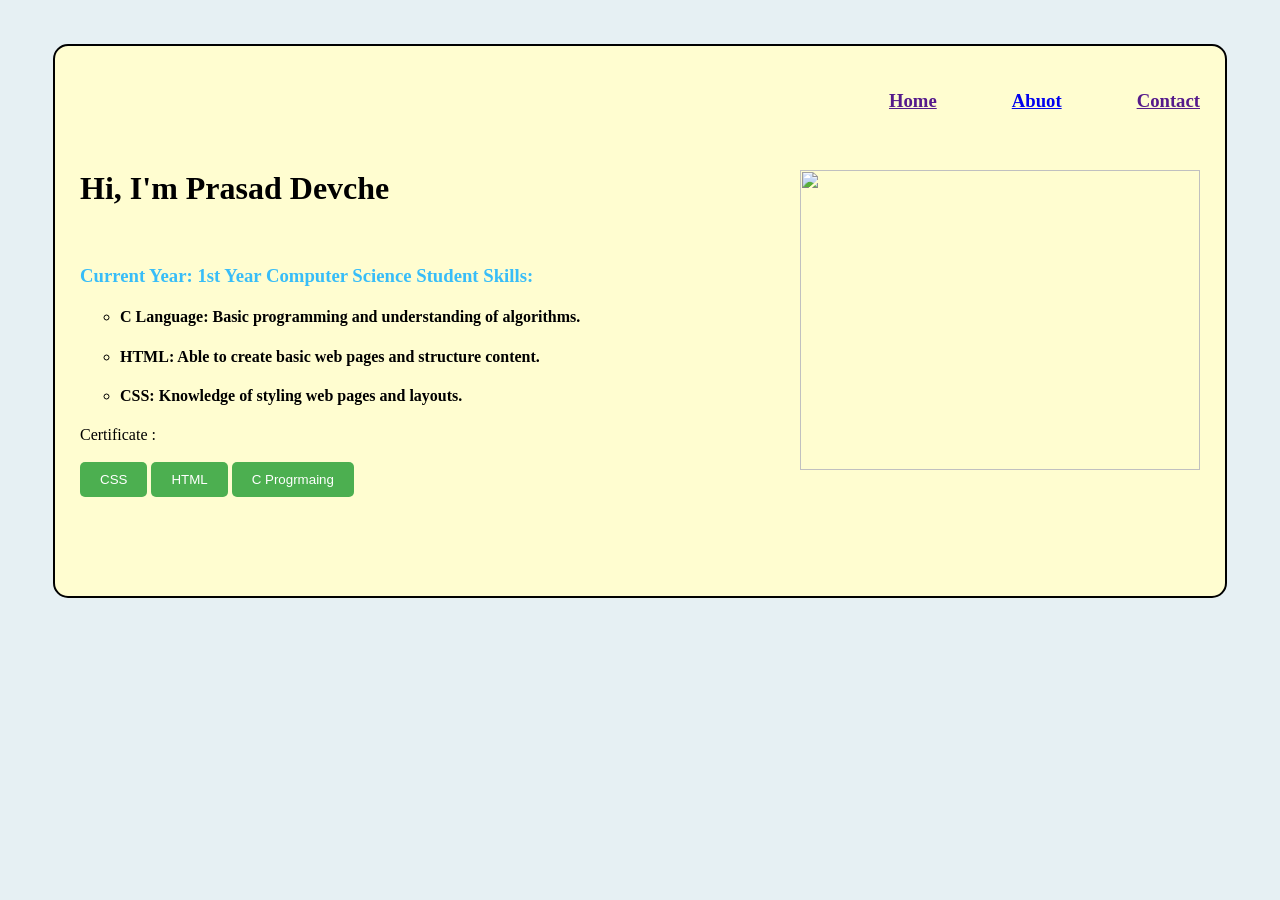
==== index.html @ 7a9d851c "Update and rename practical16 - Copy.html to index.html" ====
<!DOCTYPE.html>
<html>
<head>
	<title> Portfolio </title>
<link rel="stylesheet" href="16style.css">
</head>
<body>
<br><br>
<center>
<div class="mydiv">
<nav>
	<a href=""><h3> Home</h3></a>

    	<a href="About"><h3>Abuot</h3></a>

    	<a href=""><h3>Contact</h3></a>	
</nav>
<br>
<div class="mydiv1">
<img src="download.jfif" align="right" height="300px" width="400px">
<p> <bre><h1>Hi, I'm Prasad Devche</h1> <br>
<h3 style="color:#38bdf8;">Current Year: 1st Year Computer Science Student
Skills:</h3> 
<ul type="circle"> 

<li><h4>C Language: Basic programming and understanding of algorithms.</h4></li>

<li><h4>HTML: Able to create basic web pages and structure content. </h4></li>

<li><h4>CSS: Knowledge of styling web pages and layouts. </h4></li>

</ul>
Certificate : <br> <br>
<button style="background-color:#4CAF50; color:white; padding:10px 20px; border:none; border-radius:5px;"> CSS </button>
<button style="background-color:#4CAF50; color:white; padding:10px 20px; border:none; border-radius:5px;"> HTML</button>
<button style="background-color:#4CAF50; color:white; padding:10px 20px; border:none; border-radius:5px;"> C  Progrmaing</button>
</p>
</div>
</div>

</center>
</body>
</html>
---- 16style.css ----
body{
background-color:#E6F0F3;
}
.mydiv {
      width: 1120px;
      height:500px;
      border: 2px solid black;
      padding: 25px;
      border-radius: 15px;
      background-color:#FFFDD0;
    }
nav {
  display: flex;
  justify-content: right ;
  align-items: center;
  gap: 75px; 
}
.mydiv1 {
    text-align: left;
    text-size:10px;
}
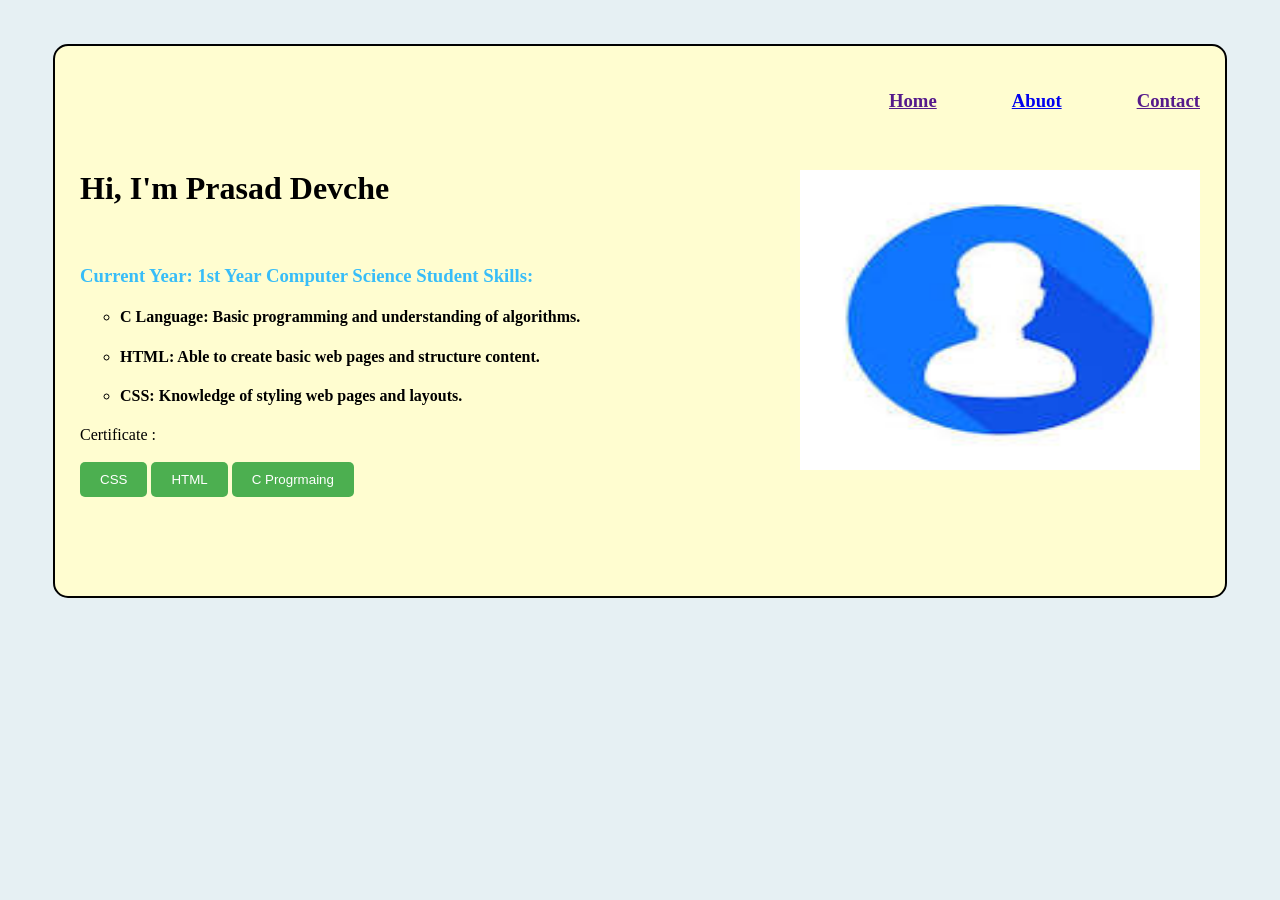
==== commit 8254d405: "Update index.html with corrections and improvements Fixed HTML structure and corrected typos." ====
--- a/index.html
+++ b/index.html
@@ -2,7 +2,7 @@
 <html>
 <head>
 	<title> Portfolio </title>
-<link rel="stylesheet" href="16style.css">
+<link rel="stylesheet" href="style.css">
 </head>
 <body>
 <br><br>
@@ -41,3 +41,4 @@
 </center>
 </body>
 </html>
+
--- a/style.css
+++ b/style.css
@@ -0,0 +1,22 @@
+body{
+background-color:#E6F0F3;
+}
+.mydiv {
+      width: 1120px;
+      height:500px;
+      border: 2px solid black;
+      padding: 25px;
+      border-radius: 15px;
+      background-color:#FFFDD0;
+    }
+nav {
+  display: flex;
+  justify-content: right ;
+  align-items: center;
+  gap: 75px; 
+}
+.mydiv1 {
+    text-align: left;
+    text-size:10px;
+}
+
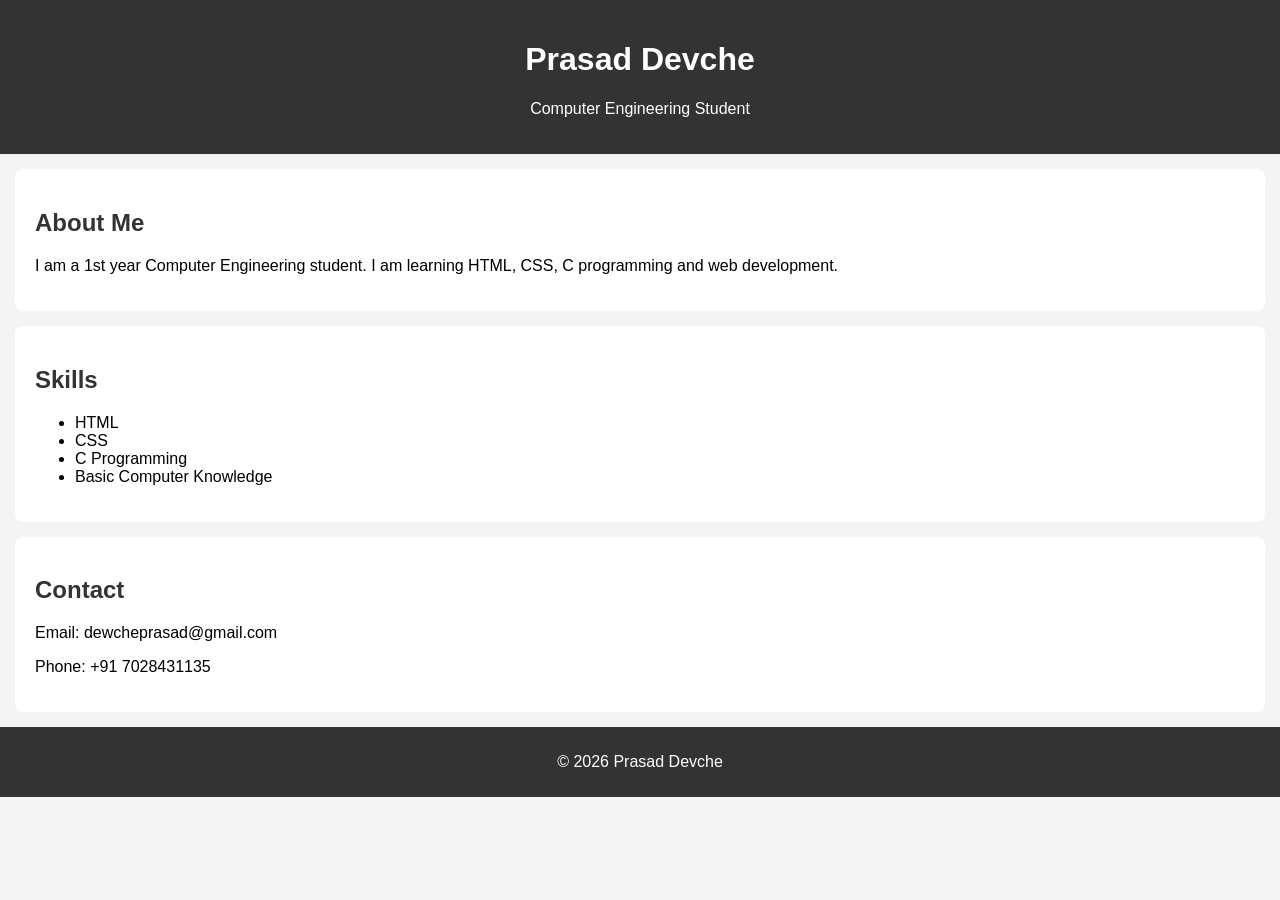
==== commit c90c16f9: "Add files via upload" ====
--- a/index.html
+++ b/index.html
@@ -1,44 +1,73 @@
-  <!DOCTYPE.html>
-<html>
+<!DOCTYPE html>
+<html lang="en">
 <head>
-	<title> Portfolio </title>
-<link rel="stylesheet" href="style.css">
+    <meta charset="UTF-8">
+    <title>My Portfolio</title>
+    <style>
+        body {
+            font-family: Arial, sans-serif;
+            background-color: #f4f4f4;
+            margin: 0;
+            padding: 0;
+        }
+        header {
+            background-color: #333;
+            color: white;
+            padding: 20px;
+            text-align: center;
+        }
+        .box {
+            padding: 20px;
+            background: white;
+            margin: 15px;
+            border-radius: 8px;
+        }
+        h2 {
+            color: #333;
+        }
+        footer {
+            background-color: #333;
+            color: white;
+            text-align: center;
+            padding: 10px;
+        }
+    </style>
 </head>
 <body>
-<br><br>
-<center>
-<div class="mydiv">
-<nav>
-	<a href=""><h3> Home</h3></a>
 
-    	<a href="About"><h3>Abuot</h3></a>
+<header>
+    <h1>Prasad Devche</h1>
+    <p>Computer Engineering Student</p>
+</header>
 
-    	<a href=""><h3>Contact</h3></a>	
-</nav>
-<br>
-<div class="mydiv1">
-<img src="download.jfif" align="right" height="300px" width="400px">
-<p> <bre><h1>Hi, I'm Prasad Devche</h1> <br>
-<h3 style="color:#38bdf8;">Current Year: 1st Year Computer Science Student
-Skills:</h3> 
-<ul type="circle"> 
-
-<li><h4>C Language: Basic programming and understanding of algorithms.</h4></li>
-
-<li><h4>HTML: Able to create basic web pages and structure content. </h4></li>
-
-<li><h4>CSS: Knowledge of styling web pages and layouts. </h4></li>
-
-</ul>
-Certificate : <br> <br>
-<button style="background-color:#4CAF50; color:white; padding:10px 20px; border:none; border-radius:5px;"> CSS </button>
-<button style="background-color:#4CAF50; color:white; padding:10px 20px; border:none; border-radius:5px;"> HTML</button>
-<button style="background-color:#4CAF50; color:white; padding:10px 20px; border:none; border-radius:5px;"> C  Progrmaing</button>
-</p>
-</div>
+<div class="box">
+    <h2>About Me</h2>
+    <p>
+        I am a 1st year Computer Engineering student.  
+        I am learning HTML, CSS, C programming and web development.
+    </p>
 </div>
 
-</center>
+<div class="box">
+    <h2>Skills</h2>
+    <ul>
+        <li>HTML</li>
+        <li>CSS</li>
+        <li>C Programming</li>
+        <li>Basic Computer Knowledge</li>
+    </ul>
+</div>
+
+
+<div class="box">
+    <h2>Contact</h2>
+    <p>Email: dewcheprasad@gmail.com</p>
+    <p>Phone: +91 7028431135 </p>
+</div>
+
+<footer>
+    <p>© 2026 Prasad Devche</p>
+</footer>
+
 </body>
-</html>
-
+</html>
